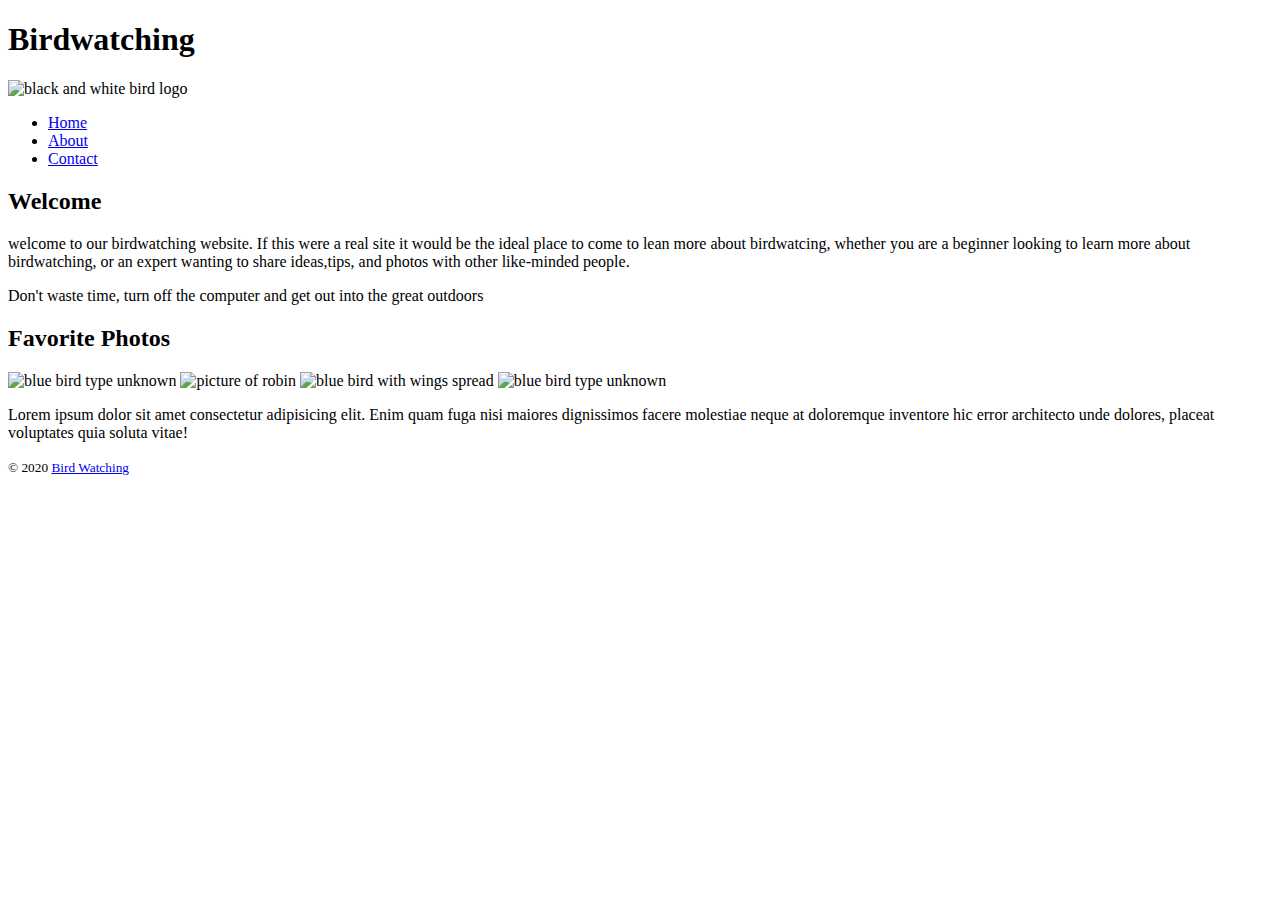
==== index.html @ 52b9ee31 "remove duplicate bird files" ====
<!DOCTYPE html>
<html lang="en">
<head>
    <meta charset="UTF-8">
    <meta name="viewport" content="width=device-width, initial-scale=1.0">
    <title>Birdwatching</title>
</head>
<body>
    <header>
        <h1>Birdwatching</h1>
        <img src="./images/birdlogo.jpg" alt="black and white bird logo" width="80" height="50">
    <nav>
        <ul>
            <li><a href="./index.html">Home</a></li>
            <li><a href="./index.html">About</a></li>
            <li><a href="./index.html">Contact</a></li> 
        </ul>
    </nav>
    </header>

    <main>
        <h2>Welcome</h2>
        <p>welcome to our birdwatching website. 
            If this were a real site it would be the ideal place to come to lean more about birdwatcing, 
            whether you are a beginner looking to learn more about birdwatching, 
            or an expert wanting to share ideas,tips, and photos with other like-minded people.</p>
        <p>Don't waste time, turn off the computer and get out into the great outdoors</p>
        <section>
            <h2>Favorite Photos</h2>
            <img src="./images/newbird.jpg" alt ="blue bird type unknown" height="70" width="100">
            <img src="./images/robin-bird.jpg" alt ="picture of robin" height="70" width="100">
            <img src="./images/spreadedbird.jpeg" alt ="blue bird with wings spread"height="70" width="100">
            <img src="./images/bluebird.jpeg" alt="blue bird type unknown" height="70" width="100">

            <!-- Get 4 Bird Photos for above photo section -->
        </section>
    </main>
    <footer>
        <p>
        Lorem ipsum dolor sit amet consectetur adipisicing elit. Enim quam fuga nisi maiores dignissimos facere molestiae neque at doloremque inventore hic error architecto unde dolores, placeat voluptates quia soluta vitae!
        </p>
        <small>
            &copy; 2020 <a href="https://developer.mozilla.org/en-US/docs/Learn/HTML/Introduction_to_HTML/Structuring_a_page_of_content/example-page.png"
            target="blank" rel="noopener">Bird Watching</a>
        </small>
    </footer>
    </body>
</html>
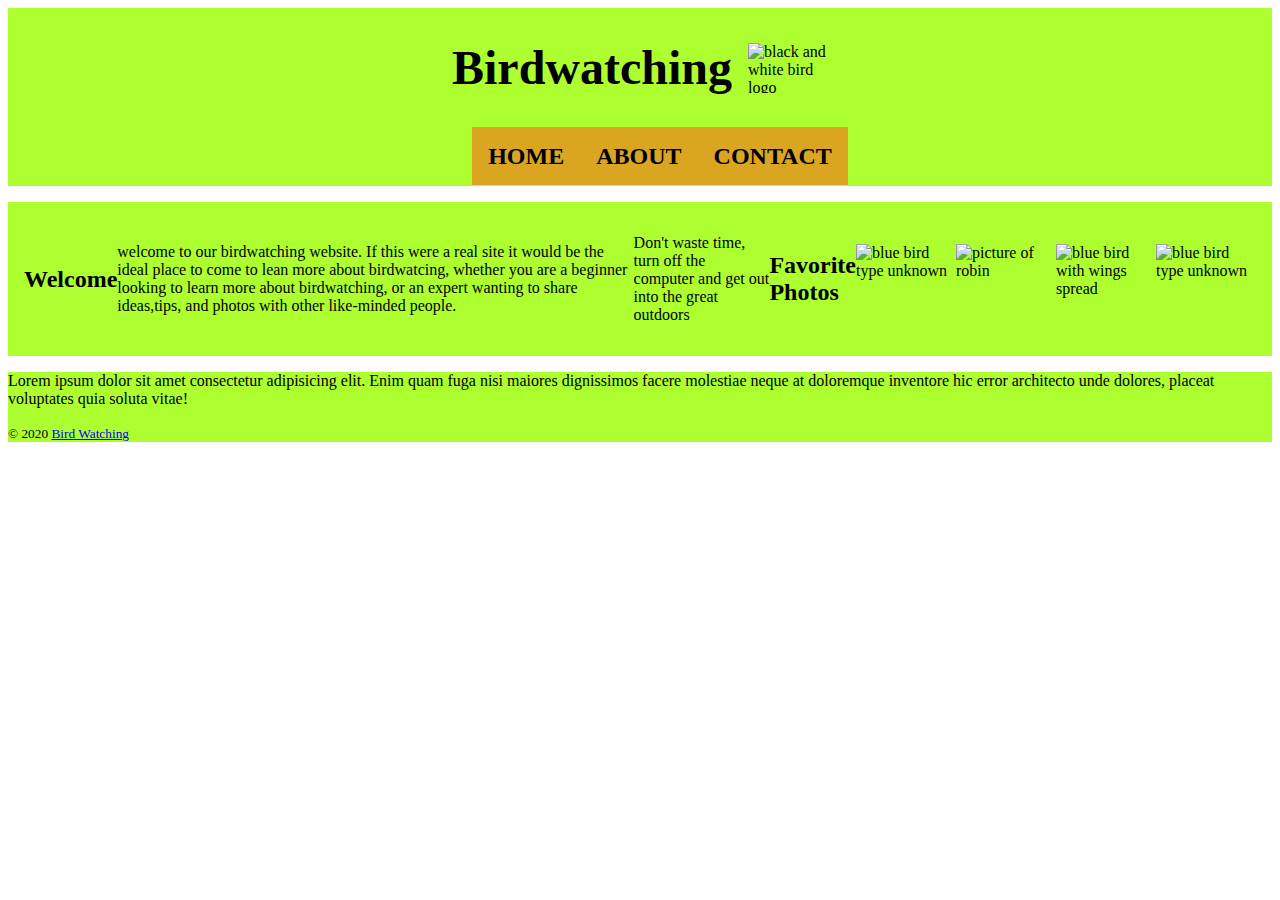
==== commit 6e043f4a: "Created an about page" ====
--- a/index.html
+++ b/index.html
@@ -1,48 +1,56 @@
 <!DOCTYPE html>
 <html lang="en">
+
 <head>
     <meta charset="UTF-8">
     <meta name="viewport" content="width=device-width, initial-scale=1.0">
+    <link rel="stylesheet" href="./style.css" />
     <title>Birdwatching</title>
 </head>
+
 <body>
-    <header>
-        <h1>Birdwatching</h1>
-        <img src="./images/birdlogo.jpg" alt="black and white bird logo" width="80" height="50">
-    <nav>
-        <ul>
-            <li><a href="./index.html">Home</a></li>
-            <li><a href="./index.html">About</a></li>
-            <li><a href="./index.html">Contact</a></li> 
-        </ul>
-    </nav>
-    </header>
+        <header>
+            <div>
+            <h1>Birdwatching</h1>
+            <img src="./images/birdlogo.jpg" alt="black and white bird logo" width="80" height="50">
+            </div>
+            <nav>
+                <ul>
+                    <li><a href="./index.html">Home</a></li>
+                    <li><a href="./about.html">About</a></li>
+                    <li><a href="./contact.html">Contact</a></li>
+                </ul>
+            </nav>
+        </header>
 
-    <main>
-        <h2>Welcome</h2>
-        <p>welcome to our birdwatching website. 
-            If this were a real site it would be the ideal place to come to lean more about birdwatcing, 
-            whether you are a beginner looking to learn more about birdwatching, 
-            or an expert wanting to share ideas,tips, and photos with other like-minded people.</p>
-        <p>Don't waste time, turn off the computer and get out into the great outdoors</p>
-        <section>
-            <h2>Favorite Photos</h2>
-            <img src="./images/newbird.jpg" alt ="blue bird type unknown" height="70" width="100">
-            <img src="./images/robin-bird.jpg" alt ="picture of robin" height="70" width="100">
-            <img src="./images/spreadedbird.jpeg" alt ="blue bird with wings spread"height="70" width="100">
-            <img src="./images/bluebird.jpeg" alt="blue bird type unknown" height="70" width="100">
+        <main>
+            <div>
+            <h2>Welcome</h2>
+            <p>welcome to our birdwatching website.
+                If this were a real site it would be the ideal place to come to lean more about birdwatcing,
+                whether you are a beginner looking to learn more about birdwatching,
+                or an expert wanting to share ideas,tips, and photos with other like-minded people.</p>
+            <p>Don't waste time, turn off the computer and get out into the great outdoors</p>
+                <h2>Favorite Photos</h2>
+                <img src="./images/newbird.jpg" alt="blue bird type unknown" height="70" width="100">
+                <img src="./images/robin-bird.jpg" alt="picture of robin" height="70" width="100">
+                <img src="./images/spreadedbird.jpeg" alt="blue bird with wings spread" height="70" width="100">
+                <img src="./images/bluebird.jpeg" alt="blue bird type unknown" height="70" width="100">
+            </div>
+                <!-- Get 4 Bird Photos for above photo section -->
+        </main>
+        <footer>
+            <p>
+                Lorem ipsum dolor sit amet consectetur adipisicing elit. Enim quam fuga nisi maiores dignissimos facere
+                molestiae neque at doloremque inventore hic error architecto unde dolores, placeat voluptates quia
+                soluta vitae!
+            </p>
+            <small>
+                &copy; 2020 <a
+                    href="https://developer.mozilla.org/en-US/docs/Learn/HTML/Introduction_to_HTML/Structuring_a_page_of_content/example-page.png"
+                    target="blank" rel="noopener">Bird Watching</a>
+            </small>
+        </footer>
+</body>
 
-            <!-- Get 4 Bird Photos for above photo section -->
-        </section>
-    </main>
-    <footer>
-        <p>
-        Lorem ipsum dolor sit amet consectetur adipisicing elit. Enim quam fuga nisi maiores dignissimos facere molestiae neque at doloremque inventore hic error architecto unde dolores, placeat voluptates quia soluta vitae!
-        </p>
-        <small>
-            &copy; 2020 <a href="https://developer.mozilla.org/en-US/docs/Learn/HTML/Introduction_to_HTML/Structuring_a_page_of_content/example-page.png"
-            target="blank" rel="noopener">Bird Watching</a>
-        </small>
-    </footer>
-    </body>
 </html>--- a/style.css
+++ b/style.css
@@ -0,0 +1,56 @@
+/* tag selector- select all the h1s and apply the following styles */
+header, main, footer{
+    background-color: greenyellow;
+}
+/* select any and all descendants that are div inside of header */
+ header div{
+    display: flex;
+    align-items: center;
+    gap: 1rem;
+}
+header{
+    display:flex;
+    flex-direction: column;
+    align-items: center;
+}
+li{
+    list-style:none;
+}
+
+h1{
+    font-size:3em;
+    font-weight:700;
+}
+nav ul {
+    display:flex;
+}
+nav a {
+    text-decoration:none;
+    color: black;
+    font-size: 1.5em;
+    font-weight: bold;
+    background-color:goldenrod;
+    text-transform: uppercase;
+    padding:1rem;
+}
+
+nav a:hover{
+    background-color:black;
+
+}
+main{
+    margin-bottom:1rem;
+    margin-top:1rem;
+    padding:1rem;
+
+}
+ main div {
+    display:flex;
+    align-items:center;
+    flex-direction: row;
+}
+h2{
+    display:flex;
+    flex-direction:top;
+}
+
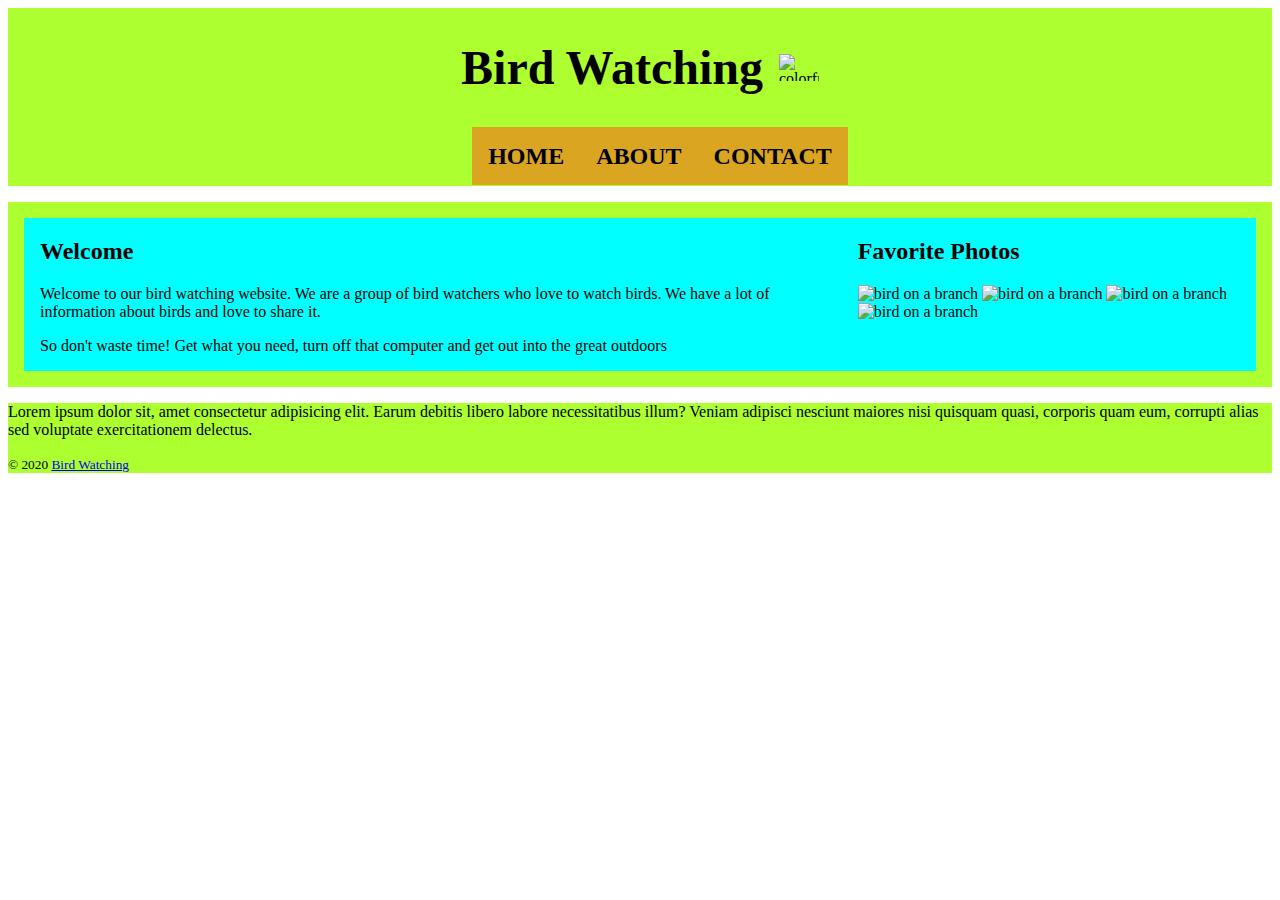
==== commit e0477d5a: "wip" ====
--- a/index.html
+++ b/index.html
@@ -1,56 +1,98 @@
 <!DOCTYPE html>
 <html lang="en">
+  <head>
+    <meta charset="UTF-8" />
+    <meta name="viewport" content="width=device-width, initial-scale=1.0" />
 
-<head>
-    <meta charset="UTF-8">
-    <meta name="viewport" content="width=device-width, initial-scale=1.0">
-    <link rel="stylesheet" href="./style.css" />
-    <title>Birdwatching</title>
-</head>
+    <link rel="stylesheet" href="./styles/style.css" />
 
-<body>
-        <header>
-            <div>
-            <h1>Birdwatching</h1>
-            <img src="./images/birdlogo.jpg" alt="black and white bird logo" width="80" height="50">
-            </div>
-            <nav>
-                <ul>
-                    <li><a href="./index.html">Home</a></li>
-                    <li><a href="./about.html">About</a></li>
-                    <li><a href="./contact.html">Contact</a></li>
-                </ul>
-            </nav>
-        </header>
+    <title>Bird Watching</title>
+  </head>
+  <body>
+    <header>
+      <!-- We use a 'div' simply to group the 'h1' and the 'logo' for CSS purposes. The 'div' becomes a parent. -->
+      <div>
+        <h1>Bird Watching</h1>
+        <img
+          src="./images/birdlogo.jpg"
+          alt="colorful bird outdoors on a branch"
+          width="40"
+          height="27"
+        />
+      </div>
 
-        <main>
-            <div>
-            <h2>Welcome</h2>
-            <p>welcome to our birdwatching website.
-                If this were a real site it would be the ideal place to come to lean more about birdwatcing,
-                whether you are a beginner looking to learn more about birdwatching,
-                or an expert wanting to share ideas,tips, and photos with other like-minded people.</p>
-            <p>Don't waste time, turn off the computer and get out into the great outdoors</p>
-                <h2>Favorite Photos</h2>
-                <img src="./images/newbird.jpg" alt="blue bird type unknown" height="70" width="100">
-                <img src="./images/robin-bird.jpg" alt="picture of robin" height="70" width="100">
-                <img src="./images/spreadedbird.jpeg" alt="blue bird with wings spread" height="70" width="100">
-                <img src="./images/bluebird.jpeg" alt="blue bird type unknown" height="70" width="100">
-            </div>
-                <!-- Get 4 Bird Photos for above photo section -->
-        </main>
-        <footer>
-            <p>
-                Lorem ipsum dolor sit amet consectetur adipisicing elit. Enim quam fuga nisi maiores dignissimos facere
-                molestiae neque at doloremque inventore hic error architecto unde dolores, placeat voluptates quia
-                soluta vitae!
-            </p>
-            <small>
-                &copy; 2020 <a
-                    href="https://developer.mozilla.org/en-US/docs/Learn/HTML/Introduction_to_HTML/Structuring_a_page_of_content/example-page.png"
-                    target="blank" rel="noopener">Bird Watching</a>
-            </small>
-        </footer>
-</body>
+      <nav>
+        <ul>
+          <li><a href="./index.html">Home</a></li>
+          <li><a href="./about.html">About</a></li>
+          <li><a href="./contact.html">Contact</a></li>
+        </ul>
+      </nav>
+    </header>
 
+    <main>
+      <section>
+        <h2>Welcome</h2>
+
+        <p>
+          Welcome to our bird watching website. We are a group of bird watchers
+          who love to watch birds. We have a lot of information about birds and
+          love to share it.
+        </p>
+
+        <p>
+          So don't waste time! Get what you need, turn off that computer and get
+          out into the great outdoors
+        </p>
+      </section>
+
+      <section>
+        <h2>Favorite Photos</h2>
+
+        <img
+          src="./images/newbird.jpg"
+          alt="bird on a branch"
+          width="320"
+          height="480"
+        />
+        <img
+          src="./images/spreadedbird.jpg"
+          alt="bird on a branch"
+          width="320"
+          height="213"
+        />
+        <img
+          src="./images/bluebird.jpg"
+          alt="bird on a branch"
+          width="320"
+          height="480"
+        />
+        <img
+          src="./images/robin-bird.jpg"
+          alt="bird on a branch"
+          width="320"
+          height="213"
+        />
+      </section>
+    </main>
+
+    <footer>
+      <p>
+        Lorem ipsum dolor sit, amet consectetur adipisicing elit. Earum debitis
+        libero labore necessitatibus illum? Veniam adipisci nesciunt maiores
+        nisi quisquam quasi, corporis quam eum, corrupti alias sed voluptate
+        exercitationem delectus.
+      </p>
+
+      <small>
+        &copy; 2020
+        <a
+          href="https://developer.mozilla.org/en-US/docs/Learn/HTML/Introduction_to_HTML/Structuring_a_page_of_content/example-page.png"
+          target="_blank"
+          rel="noopener"
+          >Bird Watching</a
+        >
+      </small>
+    </footer>
+  </body>
 </html>--- a/styles/style.css
+++ b/styles/style.css
@@ -0,0 +1,58 @@
+/* tag selector- select all the h1s and apply the following styles */
+header, main, footer{
+    background-color: greenyellow;
+}
+/* select any and all descendants that are div inside of header */
+ header div{
+    display: flex;
+    align-items: center;
+    gap: 1rem;
+}
+header{
+    display:flex;
+    flex-direction: column;
+    align-items: center;
+}
+li{
+    list-style:none;
+}
+
+h1{
+    font-size:3em;
+    font-weight:700;
+}
+nav ul {
+    display:flex;
+}
+nav a {
+    text-decoration:none;
+    color: black;
+    font-size: 1.5em;
+    font-weight: bold;
+    background-color:goldenrod;
+    text-transform: uppercase;
+    padding:1rem;
+}
+
+nav a:hover{
+    background-color:black;
+
+}
+main{
+    display:flex;
+    margin:1rem 0;
+    padding:1rem;
+
+}
+
+main section {
+    background-color:aqua;
+    padding: 0 1rem;
+}
+main section:first-child {
+    min-width: 60%;
+}
+
+
+
+
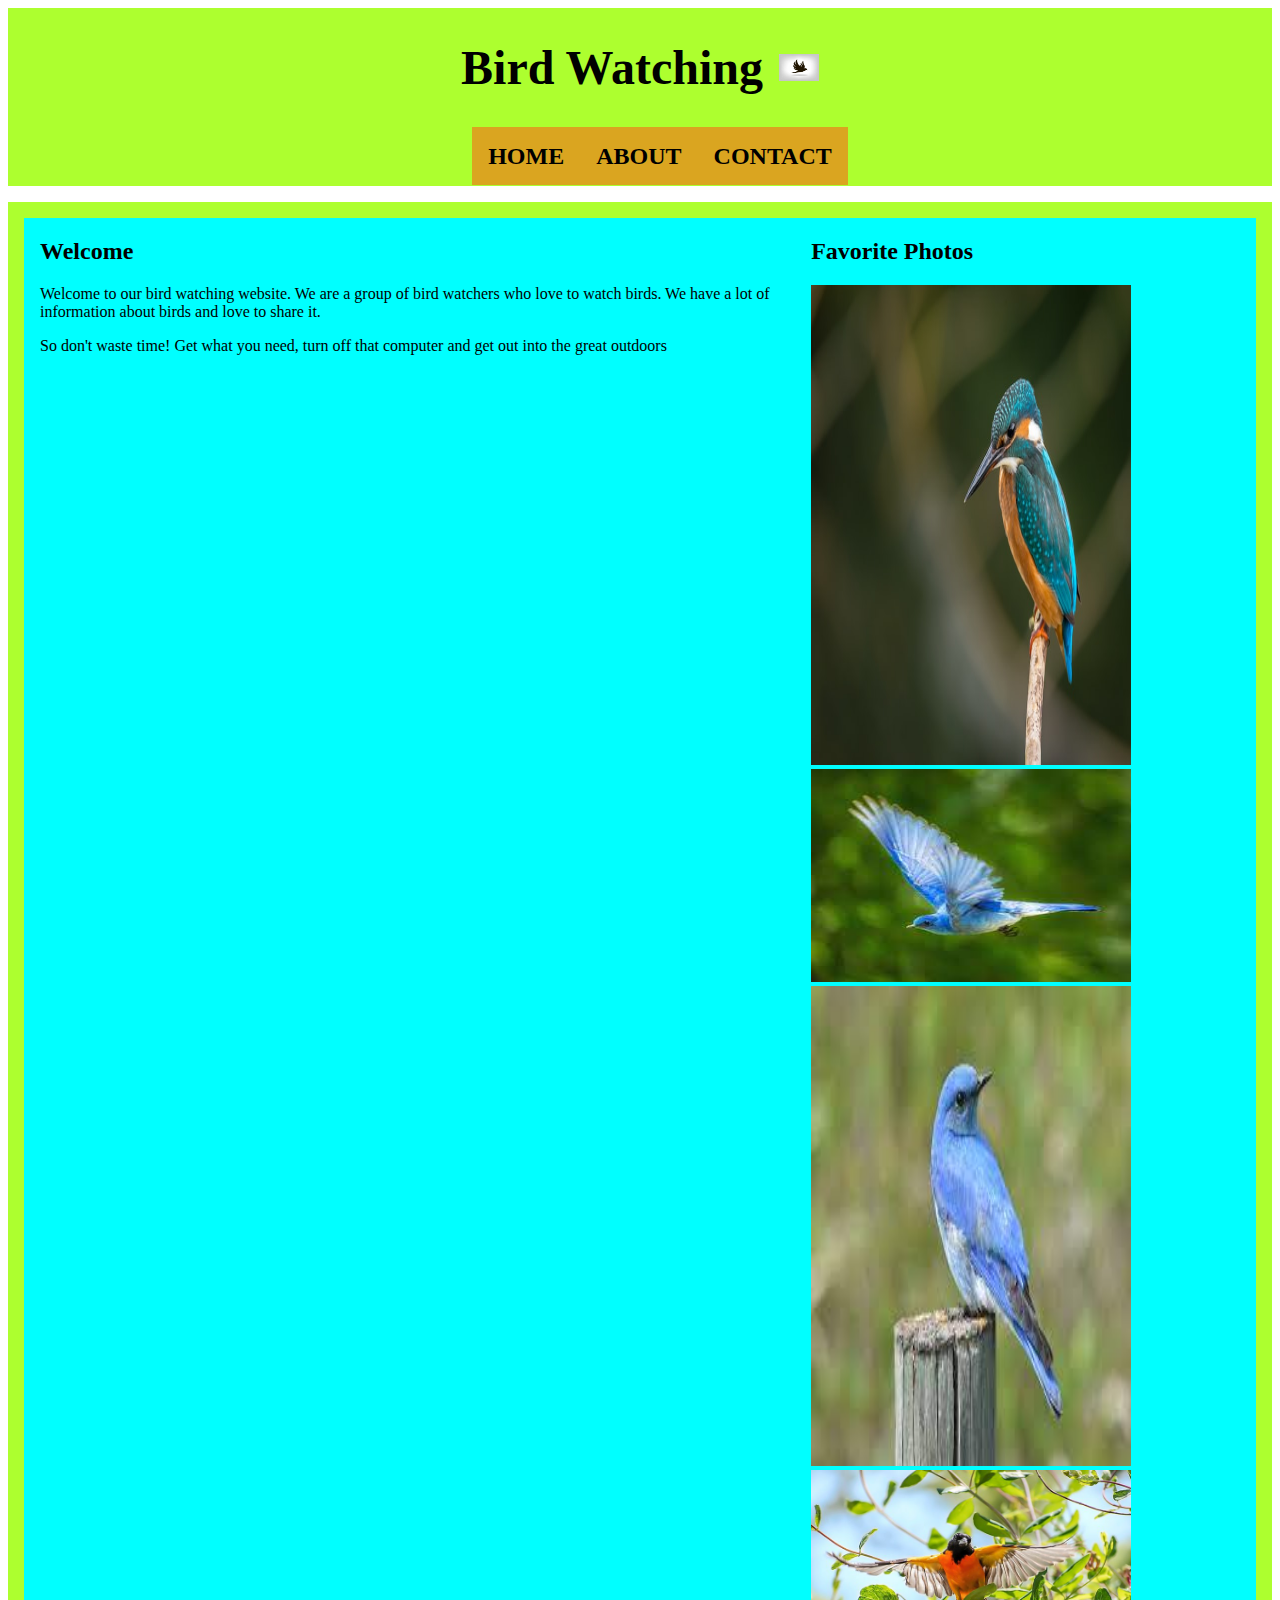
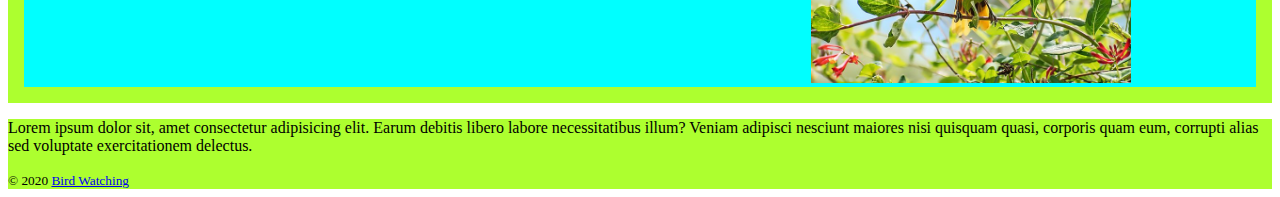
==== commit 20c83638: "Pictures placed in grid" ====
--- a/index.html
+++ b/index.html
@@ -14,7 +14,7 @@
       <div>
         <h1>Bird Watching</h1>
         <img
-          src="./images/birdlogo.jpg"
+          src="./images /birdlogo.jpg"
           alt="colorful bird outdoors on a branch"
           width="40"
           height="27"
@@ -50,25 +50,25 @@
         <h2>Favorite Photos</h2>
 
         <img
-          src="./images/newbird.jpg"
+          src="./images /newbird.jpg"
           alt="bird on a branch"
           width="320"
           height="480"
         />
         <img
-          src="./images/spreadedbird.jpg"
+          src="./images /spreadedbird.jpeg"
           alt="bird on a branch"
           width="320"
           height="213"
         />
         <img
-          src="./images/bluebird.jpg"
+          src="./images / bluebird.jpeg"
           alt="bird on a branch"
           width="320"
           height="480"
         />
         <img
-          src="./images/robin-bird.jpg"
+          src="./images /robin-bird.jpg"
           alt="bird on a branch"
           width="320"
           height="213"
